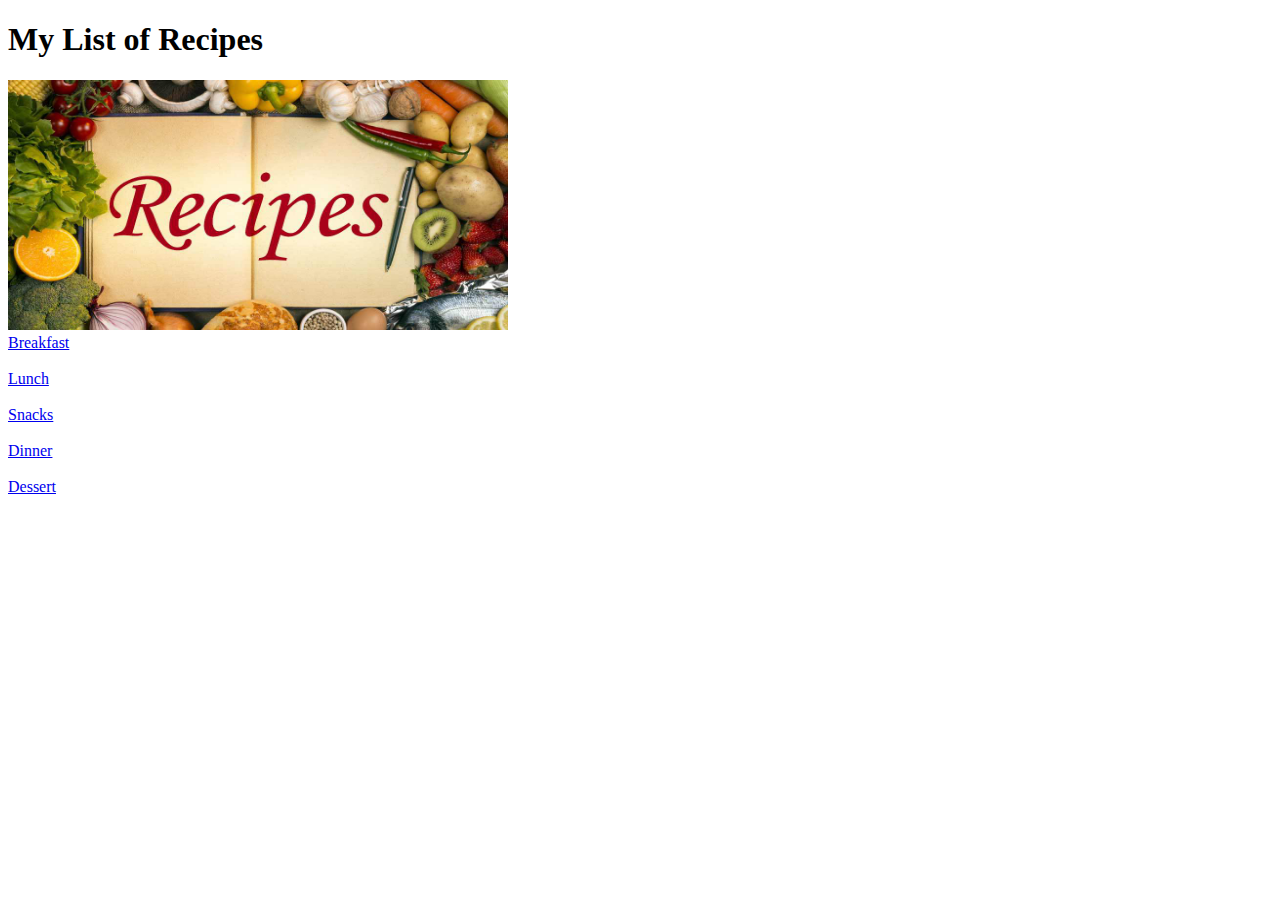
==== index.html @ d21d3b18 "Adding webpages" ====
<!DOCTYPE html>
<html lang="en">
<head>
    <meta charset="UTF-8">
    <meta http-equiv="X-UA-Compatible" content="IE=edge">
    <meta name="viewport" content="width=device-width, initial-scale=1.0">
    <title>Document</title>
</head>
<body>
    <h1>My List of Recipes</h1>
    <img src="./images/recipes.jpeg" width="500" height="250">
    <br>
    <a href="./recipes/breakfast.html">Breakfast</a>
    <br>
    <br>
    <a href="./recipes/lunch.html">Lunch</a>
    <br>
    <br>
    <a href="./recipes/snacks.html">Snacks</a>
    <br>
    <br>
    <a href="./recipes/dinner.html">Dinner</a>
    <br>
    <br>
    <a href="./recipes/dessert.html">Dessert</a>
</body>
</html>
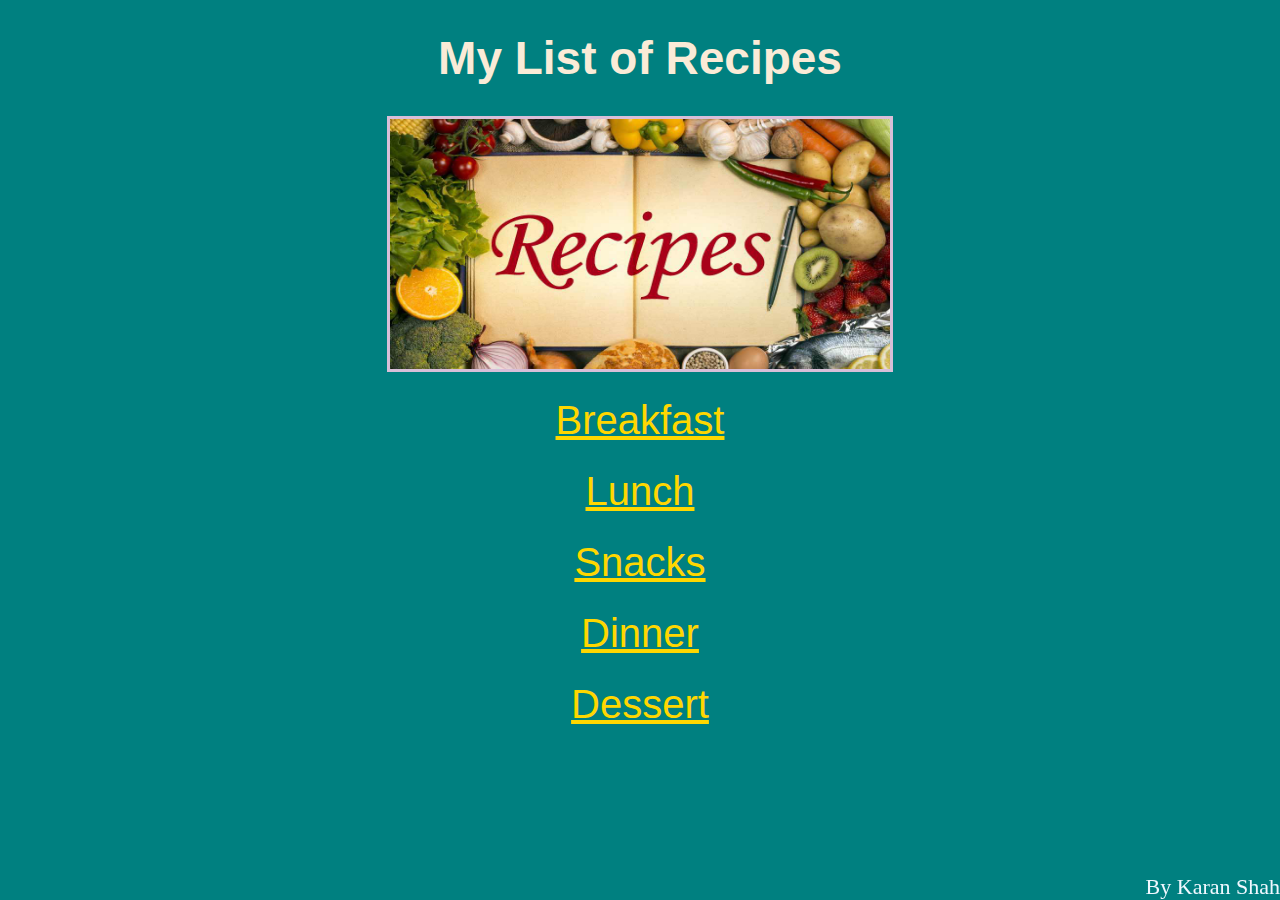
==== commit 7a8ba8e2: "adding a css file" ====
--- a/index.html
+++ b/index.html
@@ -4,11 +4,12 @@
     <meta charset="UTF-8">
     <meta http-equiv="X-UA-Compatible" content="IE=edge">
     <meta name="viewport" content="width=device-width, initial-scale=1.0">
-    <title>Document</title>
+    <title>Karan's Recipes</title>
+    <link rel="stylesheet" href="style.css">
 </head>
 <body>
     <h1>My List of Recipes</h1>
-    <img src="./images/recipes.jpeg" width="500" height="250">
+    <img class="imageSizes center" src="./images/recipes.jpeg">
     <br>
     <a href="./recipes/breakfast.html">Breakfast</a>
     <br>
@@ -23,5 +24,8 @@
     <br>
     <br>
     <a href="./recipes/dessert.html">Dessert</a>
+    <footer>
+        By Karan Shah
+    </footer>
 </body>
 </html>--- a/style.css
+++ b/style.css
@@ -0,0 +1,58 @@
+* {
+    background-color: teal;
+    text-align: center;
+    font-size: 22px;
+}
+
+.imageSizes {
+    width: 500px;
+    height: 250px;
+}
+
+.center {
+    display: block;
+    margin-left: auto;
+    margin-right: auto;
+}
+
+img {
+    border: 3px solid thistle;
+}
+
+h1 {
+    font-family:'Lucida Sans', 'Lucida Sans Regular', 'Lucida Grande', 'Lucida Sans Unicode', Geneva, Verdana, sans-serif;
+    font-size: 46px;
+    color:antiquewhite;
+}
+
+a {
+    color:gold;
+    font-family:'Trebuchet MS', 'Lucida Sans Unicode', 'Lucida Grande', 'Lucida Sans', Arial, sans-serif;
+    font-size: 40px;
+}
+
+h3 {
+    color: blanchedalmond;
+    font-family: Arial, Helvetica, sans-serif;
+    text-align: left;
+}
+
+p, 
+li {
+    color: aliceblue;
+    font-family: 'Gill Sans', 'Gill Sans MT', Calibri, 'Trebuchet MS', sans-serif;
+    text-align: left;
+}
+
+ul, 
+ol {
+    color:aliceblue;
+    text-align: left;
+}
+
+footer {
+    color:aliceblue;
+    position:fixed;
+    right: 0px;
+    bottom: 0%;
+}
